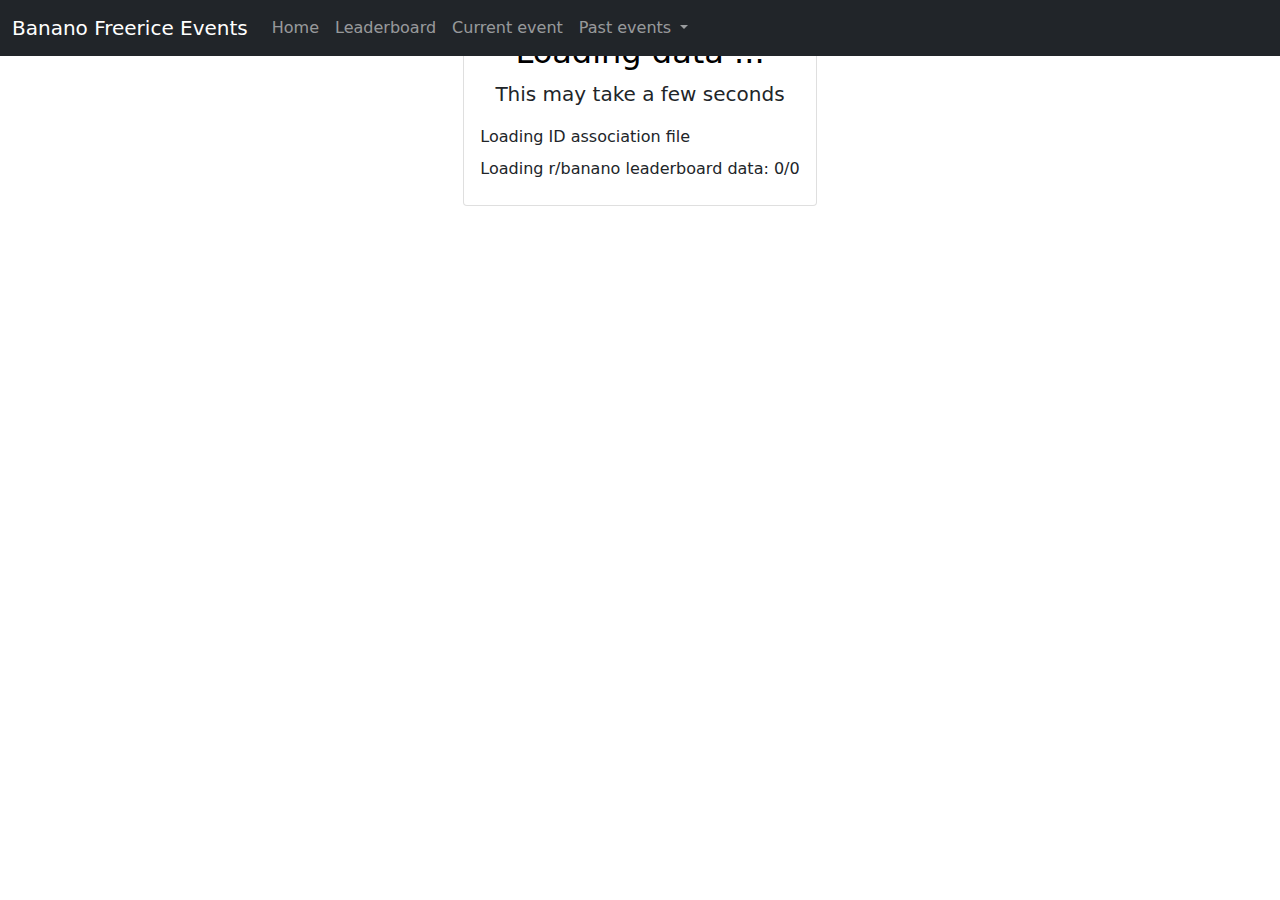
==== leaderboard.html @ 2327e28c "Something" ====
<!DOCTYPE html>
<html class="h-100" lang="en">
	<head>
    	<meta charset="utf-8">
    	<meta name="viewport" content="width=device-width, initial-scale=1">
    	<title>Freerice r/banano leaderboard</title>
		<link rel="icon" type="image/x-icon" href="img/banchan.png">
		<link href="css/bootstrap.min.css" rel="stylesheet">
		<link href="css/style.min.css" rel="stylesheet">
		<meta property="og:title" content="Title here">
		<meta property="og:url" content="https://s-rv99.github.io/index.html">
		<meta property="og:image" content="https://s-rv99.github.io/img/banchan.png">
		<meta property="og:type" content="website">
		<meta property="og:description" content="Description when shared :)">
		<meta property="og:locale" content="en">
	</head>
	<body class="d-flex h-100">    
		<div class="cover-container d-flex w-100 h-100 p-3 mx-auto flex-column">
			<header>
				<nav class="navbar fixed-top navbar-expand-md navbar-dark bg-dark">
					<div class="container-fluid">
						<a class="navbar-brand" href="index.html">Banano Freerice Events</a>
						<button class="navbar-toggler" type="button" data-bs-toggle="collapse" data-bs-target="#navbarNavAltMarkup" aria-controls="navbarNavAltMarkup" aria-expanded="false" aria-label="Toggle navigation">
							<span class="navbar-toggler-icon"></span>
						  </button>
						  <div class="collapse navbar-collapse" id="navbarNavAltMarkup">
							<div class="navbar-nav">
								  <a class="nav-link" href="index.html">Home</a>
								  <a class="nav-link" href="#">Leaderboard</a>
								<a class="nav-link" href="event/current.html">Current event</a>
								<li class="nav-item dropdown">
									<a class="nav-link dropdown-toggle" href="#" id="navbarDropdown" role="button" data-bs-toggle="dropdown" aria-expanded="false">
									  Past events
									</a>
									<ul class="dropdown-menu dropdown-menu-dark" aria-labelledby="navbarDropdown">
									  <li><a class="dropdown-item" href="event/6.html">Freerice Event #6</a></li>
									  <li><a class="dropdown-item" href="event/5.html">Freerice Event #5 - Animal Edition</a></li>
									  <li><a class="dropdown-item" href="event/4.html">Freerice Event #4 - Free Fried Rice</a></li>
									  <li><a class="dropdown-item" href="event/3.html">Freerice Event #3</a></li>
									  <li><a class="dropdown-item" href="event/2.html">Freerice Event #2 - Freerice Holiday</a></li>
									  <li><a class="dropdown-item" href="event/1.html">Freerice Event #1</a></li>
									</ul>
								</li>
							</div>
						</div>
					</div>
				</nav>
			</header>
  			<div class="px-3" id="load">
				<div class="card mx-auto lcard">
					<div class="card-body">
		  				<h2 class="card-title text-black text-center">Loading data ...</h2>
		  				<p class="card-text text-dark text-center fs-5">This may take a few seconds</p>
		  				<p class="card-text mb-2 text-dark">Loading ID association file <span id="l1"></span></p>
		 				<p class="card-text mb-2 text-dark">Loading r/banano leaderboard data: <span id="l2">0/0</span></p>
					</div>
				</div>
			</div>
			<main class="container hide" id="lead">
				<h1 class="mt-2 mb-3 text-center">Freerice r/banano leaderboard</h1>
				<div class="table-responsive">
				<table class="table text-center align-middle mb-4">
					<thead>
						<tr>
							<th scope="col">Rank</th>
							<th scope="col">User</th>
							<th scope="col">Rice</th>
						</tr>
					</thead>
					<tbody id="b">
					</tbody>
				</table>
				</div>
			</main>
  			<footer class="mt-auto"></footer>
		</div>
		<script src="js/bootstrap.bundle.min.js"></script>
		<script src="js/loadData.min.js"></script>
	</body>
</html>
---- css/style.min.css ----
main{margin-top:61px}.hide{display:none}.lcard{width:fit-content}
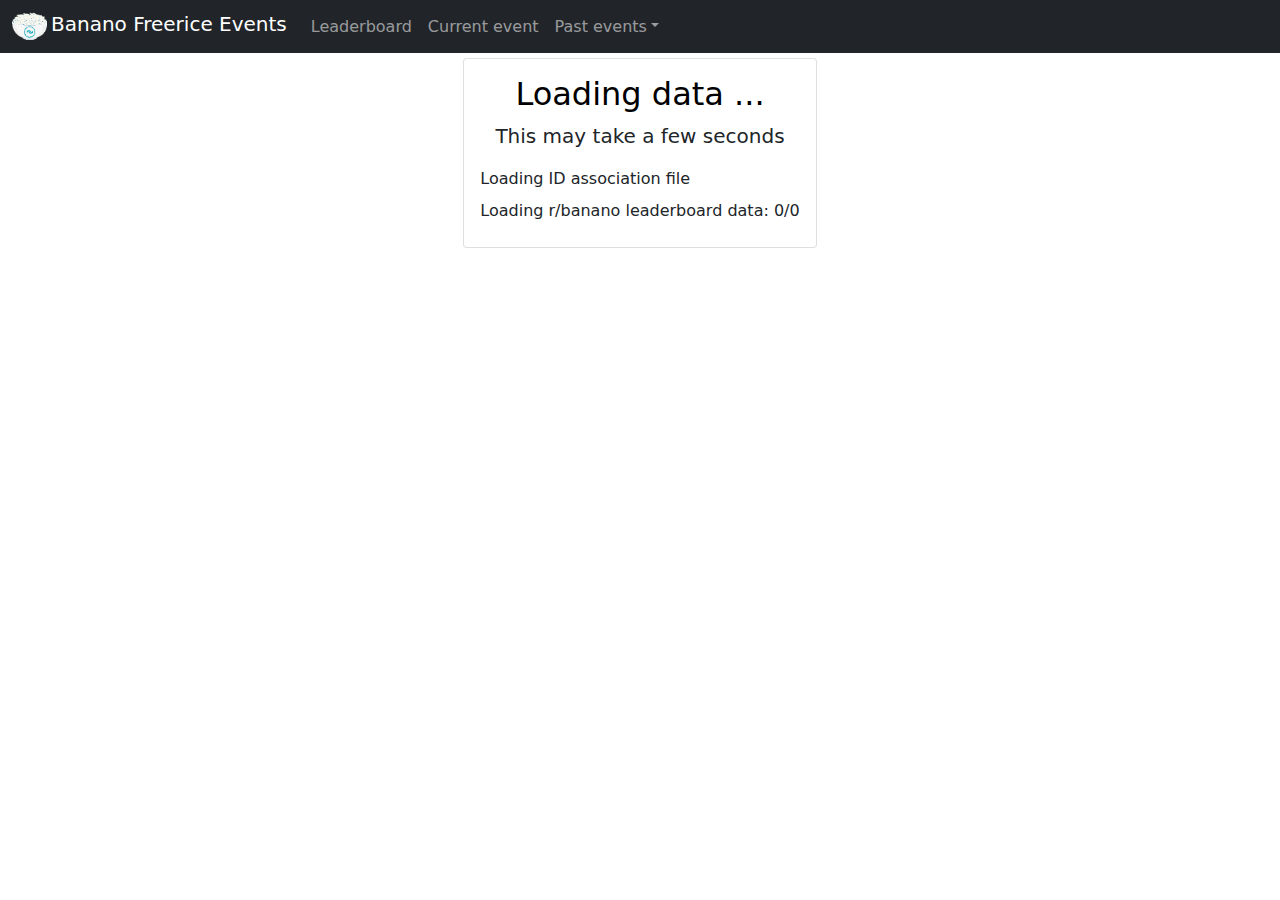
==== commit 403e80d3: "Changes" ====
--- a/leaderboard.html
+++ b/leaderboard.html
@@ -1,52 +1,48 @@
 <!DOCTYPE html>
-<html class="h-100" lang="en">
+<html lang="en">
 	<head>
     	<meta charset="utf-8">
     	<meta name="viewport" content="width=device-width, initial-scale=1">
-    	<title>Freerice r/banano leaderboard</title>
-		<link rel="icon" type="image/x-icon" href="img/banchan.png">
+    	<title>r/banano Freerice Leaderboard</title>
+		<link rel="icon" type="image/x-icon" href="img/icon.png">
 		<link href="css/bootstrap.min.css" rel="stylesheet">
 		<link href="css/style.min.css" rel="stylesheet">
-		<meta property="og:title" content="Title here">
-		<meta property="og:url" content="https://s-rv99.github.io/index.html">
-		<meta property="og:image" content="https://s-rv99.github.io/img/banchan.png">
+		<meta property="og:title" content="r/banano Freerice Leaderboard">
+		<meta property="og:url" content="https://s-rv99.github.io/leaderboard.html">
+		<meta property="og:image" content="https://s-rv99.github.io/img/icon.png">
 		<meta property="og:type" content="website">
-		<meta property="og:description" content="Description when shared :)">
+		<meta property="og:description" content="Here you can find the current r/banano Freerice leaderboard!">
 		<meta property="og:locale" content="en">
 	</head>
-	<body class="d-flex h-100">    
-		<div class="cover-container d-flex w-100 h-100 p-3 mx-auto flex-column">
-			<header>
-				<nav class="navbar fixed-top navbar-expand-md navbar-dark bg-dark">
-					<div class="container-fluid">
-						<a class="navbar-brand" href="index.html">Banano Freerice Events</a>
-						<button class="navbar-toggler" type="button" data-bs-toggle="collapse" data-bs-target="#navbarNavAltMarkup" aria-controls="navbarNavAltMarkup" aria-expanded="false" aria-label="Toggle navigation">
-							<span class="navbar-toggler-icon"></span>
-						  </button>
-						  <div class="collapse navbar-collapse" id="navbarNavAltMarkup">
-							<div class="navbar-nav">
-								  <a class="nav-link" href="index.html">Home</a>
-								  <a class="nav-link" href="#">Leaderboard</a>
-								<a class="nav-link" href="event/current.html">Current event</a>
-								<li class="nav-item dropdown">
-									<a class="nav-link dropdown-toggle" href="#" id="navbarDropdown" role="button" data-bs-toggle="dropdown" aria-expanded="false">
-									  Past events
-									</a>
-									<ul class="dropdown-menu dropdown-menu-dark" aria-labelledby="navbarDropdown">
-									  <li><a class="dropdown-item" href="event/6.html">Freerice Event #6</a></li>
-									  <li><a class="dropdown-item" href="event/5.html">Freerice Event #5 - Animal Edition</a></li>
-									  <li><a class="dropdown-item" href="event/4.html">Freerice Event #4 - Free Fried Rice</a></li>
-									  <li><a class="dropdown-item" href="event/3.html">Freerice Event #3</a></li>
-									  <li><a class="dropdown-item" href="event/2.html">Freerice Event #2 - Freerice Holiday</a></li>
-									  <li><a class="dropdown-item" href="event/1.html">Freerice Event #1</a></li>
-									</ul>
-								</li>
-							</div>
+	<body>    
+		<header>
+			<nav class="navbar fixed-top navbar-expand-md navbar-dark bg-dark pt-1 pb-1">
+				<div class="container-fluid">
+					<a href="index.html" class="navbar-brand"><img src="img/icon.png" alt="Website logo" class="d-inline-block align-top me-1" width="35" height="35">Banano Freerice Events</a>
+					<button class="navbar-toggler" type="button" data-bs-toggle="collapse" data-bs-target="#navbarNavAltMarkup" aria-controls="navbarNavAltMarkup" aria-expanded="false" aria-label="Toggle navigation">
+						<span class="navbar-toggler-icon"></span>
+					</button>
+					<div class="collapse navbar-collapse" id="navbarNavAltMarkup">
+						<div class="navbar-nav">
+							<a class="nav-link" href="#">Leaderboard</a>
+							<a class="nav-link" href="event/current.html">Current event</a>
+							<li class="nav-item dropdown">
+								<a class="nav-link dropdown-toggle" href="#" id="navbarDropdown" role="button" data-bs-toggle="dropdown" aria-expanded="false">Past events</a>
+								<ul class="dropdown-menu dropdown-menu-dark" aria-labelledby="navbarDropdown">
+									<li><a class="dropdown-item" href="event/6.html">Freerice Event #6</a></li>
+									<li><a class="dropdown-item" href="event/5.html">Freerice Event #5 - Animal Edition</a></li>
+									<li><a class="dropdown-item" href="event/4.html">Freerice Event #4 - Free Fried Rice</a></li>
+									<li><a class="dropdown-item" href="event/3.html">Freerice Event #3</a></li>
+									<li><a class="dropdown-item" href="event/2.html">Freerice Event #2 - Freerice Holiday</a></li>
+									<li><a class="dropdown-item" href="event/1.html">Freerice Event #1</a></li>
+								</ul>
+							</li>
 						</div>
 					</div>
-				</nav>
-			</header>
-  			<div class="px-3" id="load">
+				</div>
+			</nav>
+		</header>
+  			<div class="px-3" id="load" style="margin-top: 58px;">
 				<div class="card mx-auto lcard">
 					<div class="card-body">
 		  				<h2 class="card-title text-black text-center">Loading data ...</h2>
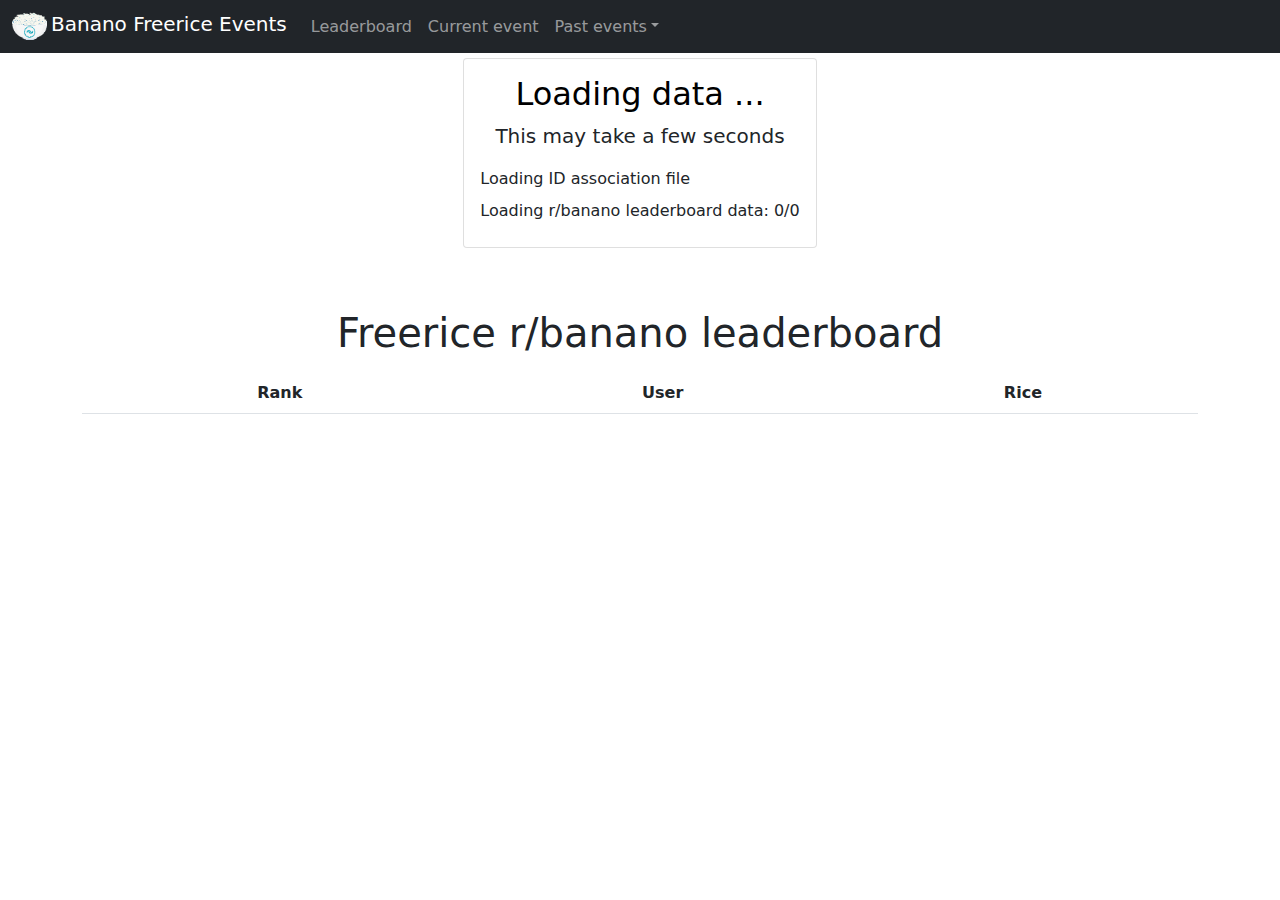
==== commit 406c9167: "Updated leaderboard.html" ====
--- a/leaderboard.html
+++ b/leaderboard.html
@@ -1,76 +1,76 @@
-<!DOCTYPE html>
-<html lang="en">
-	<head>
-    	<meta charset="utf-8">
-    	<meta name="viewport" content="width=device-width, initial-scale=1">
-    	<title>r/banano Freerice Leaderboard</title>
-		<link rel="icon" type="image/x-icon" href="img/icon.png">
-		<link href="css/bootstrap.min.css" rel="stylesheet">
-		<link href="css/style.min.css" rel="stylesheet">
-		<meta property="og:title" content="r/banano Freerice Leaderboard">
-		<meta property="og:url" content="https://s-rv99.github.io/leaderboard.html">
-		<meta property="og:image" content="https://s-rv99.github.io/img/icon.png">
-		<meta property="og:type" content="website">
-		<meta property="og:description" content="Here you can find the current r/banano Freerice leaderboard!">
-		<meta property="og:locale" content="en">
-	</head>
-	<body>    
-		<header>
-			<nav class="navbar fixed-top navbar-expand-md navbar-dark bg-dark pt-1 pb-1">
-				<div class="container-fluid">
-					<a href="index.html" class="navbar-brand"><img src="img/icon.png" alt="Website logo" class="d-inline-block align-top me-1" width="35" height="35">Banano Freerice Events</a>
-					<button class="navbar-toggler" type="button" data-bs-toggle="collapse" data-bs-target="#navbarNavAltMarkup" aria-controls="navbarNavAltMarkup" aria-expanded="false" aria-label="Toggle navigation">
-						<span class="navbar-toggler-icon"></span>
-					</button>
-					<div class="collapse navbar-collapse" id="navbarNavAltMarkup">
-						<div class="navbar-nav">
-							<a class="nav-link" href="#">Leaderboard</a>
-							<a class="nav-link" href="event/current.html">Current event</a>
-							<li class="nav-item dropdown">
-								<a class="nav-link dropdown-toggle" href="#" id="navbarDropdown" role="button" data-bs-toggle="dropdown" aria-expanded="false">Past events</a>
-								<ul class="dropdown-menu dropdown-menu-dark" aria-labelledby="navbarDropdown">
-									<li><a class="dropdown-item" href="event/6.html">Freerice Event #6</a></li>
-									<li><a class="dropdown-item" href="event/5.html">Freerice Event #5 - Animal Edition</a></li>
-									<li><a class="dropdown-item" href="event/4.html">Freerice Event #4 - Free Fried Rice</a></li>
-									<li><a class="dropdown-item" href="event/3.html">Freerice Event #3</a></li>
-									<li><a class="dropdown-item" href="event/2.html">Freerice Event #2 - Freerice Holiday</a></li>
-									<li><a class="dropdown-item" href="event/1.html">Freerice Event #1</a></li>
-								</ul>
-							</li>
-						</div>
-					</div>
-				</div>
-			</nav>
-		</header>
-  			<div class="px-3" id="load" style="margin-top: 58px;">
-				<div class="card mx-auto lcard">
-					<div class="card-body">
-		  				<h2 class="card-title text-black text-center">Loading data ...</h2>
-		  				<p class="card-text text-dark text-center fs-5">This may take a few seconds</p>
-		  				<p class="card-text mb-2 text-dark">Loading ID association file <span id="l1"></span></p>
-		 				<p class="card-text mb-2 text-dark">Loading r/banano leaderboard data: <span id="l2">0/0</span></p>
-					</div>
-				</div>
-			</div>
-			<main class="container hide" id="lead">
-				<h1 class="mt-2 mb-3 text-center">Freerice r/banano leaderboard</h1>
-				<div class="table-responsive">
-				<table class="table text-center align-middle mb-4">
-					<thead>
-						<tr>
-							<th scope="col">Rank</th>
-							<th scope="col">User</th>
-							<th scope="col">Rice</th>
-						</tr>
-					</thead>
-					<tbody id="b">
-					</tbody>
-				</table>
-				</div>
-			</main>
-  			<footer class="mt-auto"></footer>
-		</div>
-		<script src="js/bootstrap.bundle.min.js"></script>
-		<script src="js/loadData.min.js"></script>
-	</body>
+<!DOCTYPE html>
+<html lang="en">
+	<head>
+    	<meta charset="utf-8">
+    	<meta name="viewport" content="width=device-width, initial-scale=1">
+    	<title>r/banano Freerice Leaderboard</title>
+		<link rel="icon" type="image/x-icon" href="img/icon.png">
+		<link href="css/bootstrap.min.css" rel="stylesheet">
+		<link href="css/style.min.css" rel="stylesheet">
+		<meta property="og:title" content="r/banano Freerice Leaderboard">
+		<meta property="og:url" content="https://s-rv99.github.io/leaderboard.html">
+		<meta property="og:image" content="https://s-rv99.github.io/img/icon.png">
+		<meta property="og:type" content="website">
+		<meta property="og:description" content="Here you can find the current r/banano Freerice leaderboard!">
+		<meta property="og:locale" content="en">
+	</head>
+	<body>    
+		<header>
+			<nav class="navbar fixed-top navbar-expand-md navbar-dark bg-dark pt-1 pb-1">
+				<div class="container-fluid">
+					<a href="index.html" class="navbar-brand"><img src="img/icon.png" alt="Website logo" class="d-inline-block align-top me-1" width="35" height="35">Banano Freerice Events</a>
+					<button class="navbar-toggler" type="button" data-bs-toggle="collapse" data-bs-target="#navbarNavAltMarkup" aria-controls="navbarNavAltMarkup" aria-expanded="false" aria-label="Toggle navigation">
+						<span class="navbar-toggler-icon"></span>
+					</button>
+					<div class="collapse navbar-collapse" id="navbarNavAltMarkup">
+						<div class="navbar-nav">
+							<a class="nav-link" href="#">Leaderboard</a>
+							<a class="nav-link" href="event/current.html">Current event</a>
+							<li class="nav-item dropdown">
+								<a class="nav-link dropdown-toggle" href="#" id="navbarDropdown" role="button" data-bs-toggle="dropdown" aria-expanded="false">Past events</a>
+								<ul class="dropdown-menu dropdown-menu-dark" aria-labelledby="navbarDropdown">
+									<li><a class="dropdown-item" href="event/6.html">Freerice Event #6</a></li>
+									<li><a class="dropdown-item" href="event/5.html">Freerice Event #5 - Animal Edition</a></li>
+									<li><a class="dropdown-item" href="event/4.html">Freerice Event #4 - Free Fried Rice</a></li>
+									<li><a class="dropdown-item" href="event/3.html">Freerice Event #3</a></li>
+									<li><a class="dropdown-item" href="event/2.html">Freerice Event #2 - Freerice Holiday</a></li>
+									<li><a class="dropdown-item" href="event/1.html">Freerice Event #1</a></li>
+								</ul>
+							</li>
+						</div>
+					</div>
+				</div>
+			</nav>
+		</header>
+  			<div class="px-3" id="load" style="margin-top: 58px;">
+				<div class="card mx-auto lcard">
+					<div class="card-body">
+		  				<h2 class="card-title text-black text-center">Loading data ...</h2>
+		  				<p class="card-text text-dark text-center fs-5">This may take a few seconds</p>
+		  				<p class="card-text mb-2 text-dark">Loading ID association file <span id="l1"></span></p>
+		 				<p class="card-text mb-2 text-dark">Loading r/banano leaderboard data: <span id="l2">0/0</span></p>
+					</div>
+				</div>
+			</div>
+			<main class="container" id="lead">
+				<h1 class="mt-2 mb-3 text-center">Freerice r/banano leaderboard</h1>
+				<div class="table-responsive">
+				<table class="table text-center align-middle mb-4">
+					<thead>
+						<tr>
+							<th scope="col">Rank</th>
+							<th scope="col">User</th>
+							<th scope="col">Rice</th>
+						</tr>
+					</thead>
+					<tbody id="b">
+					</tbody>
+				</table>
+				</div>
+			</main>
+  			<footer class="mt-auto"></footer>
+		</div>
+		<script src="js/bootstrap.bundle.min.js"></script>
+		<script src="js/loadData.min.js"></script>
+	</body>
 </html>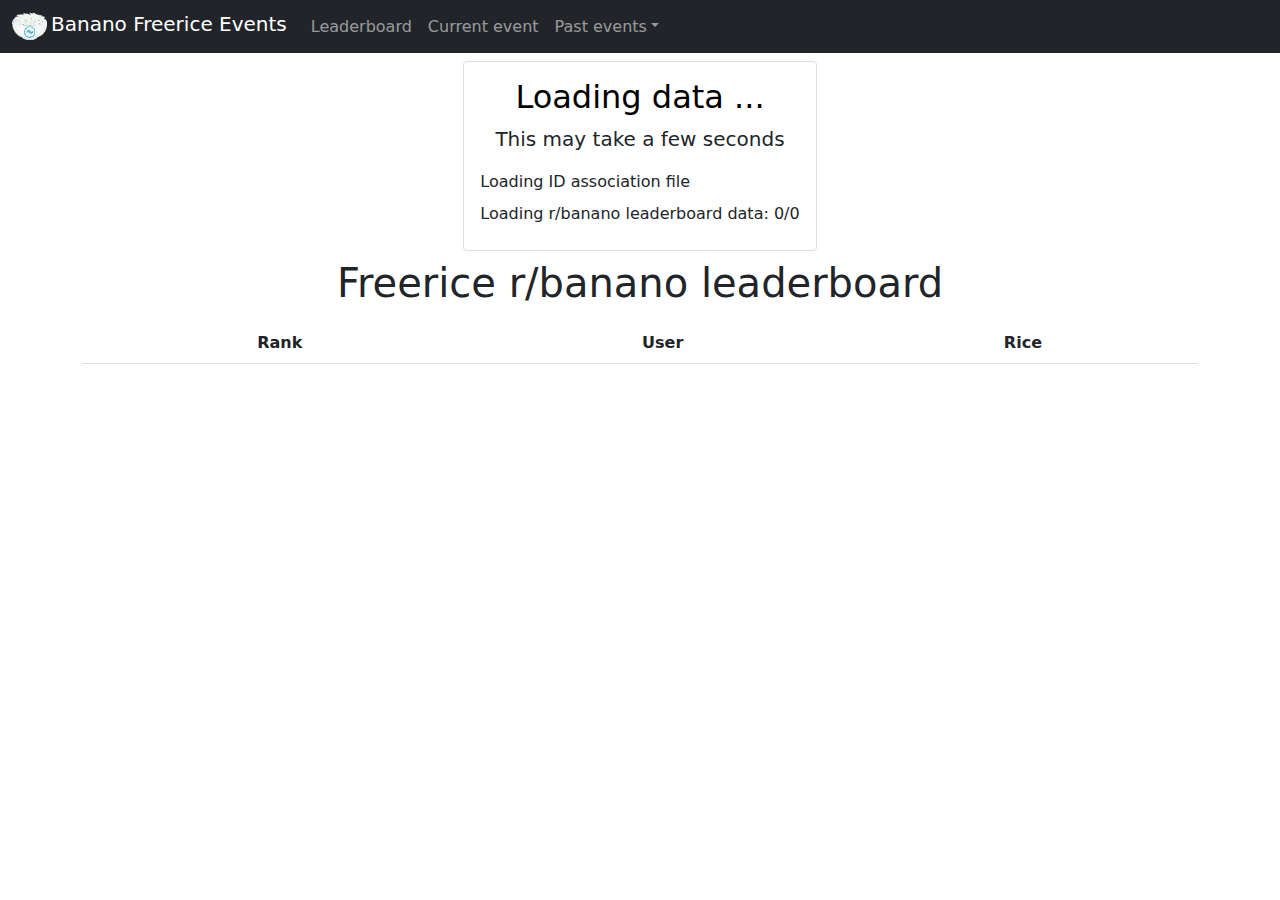
==== commit 4dd8a9c9: "Add event #2" ====
--- a/leaderboard.html
+++ b/leaderboard.html
@@ -42,17 +42,17 @@
 				</div>
 			</nav>
 		</header>
-  			<div class="px-3" id="load" style="margin-top: 58px;">
-				<div class="card mx-auto lcard">
-					<div class="card-body">
-		  				<h2 class="card-title text-black text-center">Loading data ...</h2>
-		  				<p class="card-text text-dark text-center fs-5">This may take a few seconds</p>
-		  				<p class="card-text mb-2 text-dark">Loading ID association file <span id="l1"></span></p>
-		 				<p class="card-text mb-2 text-dark">Loading r/banano leaderboard data: <span id="l2">0/0</span></p>
+			<main class="container" id="lead">
+				<div class="px-3" id="load">
+					<div class="card mx-auto lcard">
+						<div class="card-body">
+							  <h2 class="card-title text-black text-center">Loading data ...</h2>
+							  <p class="card-text text-dark text-center fs-5">This may take a few seconds</p>
+							  <p class="card-text mb-2 text-dark">Loading ID association file <span id="l1"></span></p>
+							 <p class="card-text mb-2 text-dark">Loading r/banano leaderboard data: <span id="l2">0/0</span></p>
+						</div>
 					</div>
 				</div>
-			</div>
-			<main class="container" id="lead">
 				<h1 class="mt-2 mb-3 text-center">Freerice r/banano leaderboard</h1>
 				<div class="table-responsive">
 				<table class="table text-center align-middle mb-4">
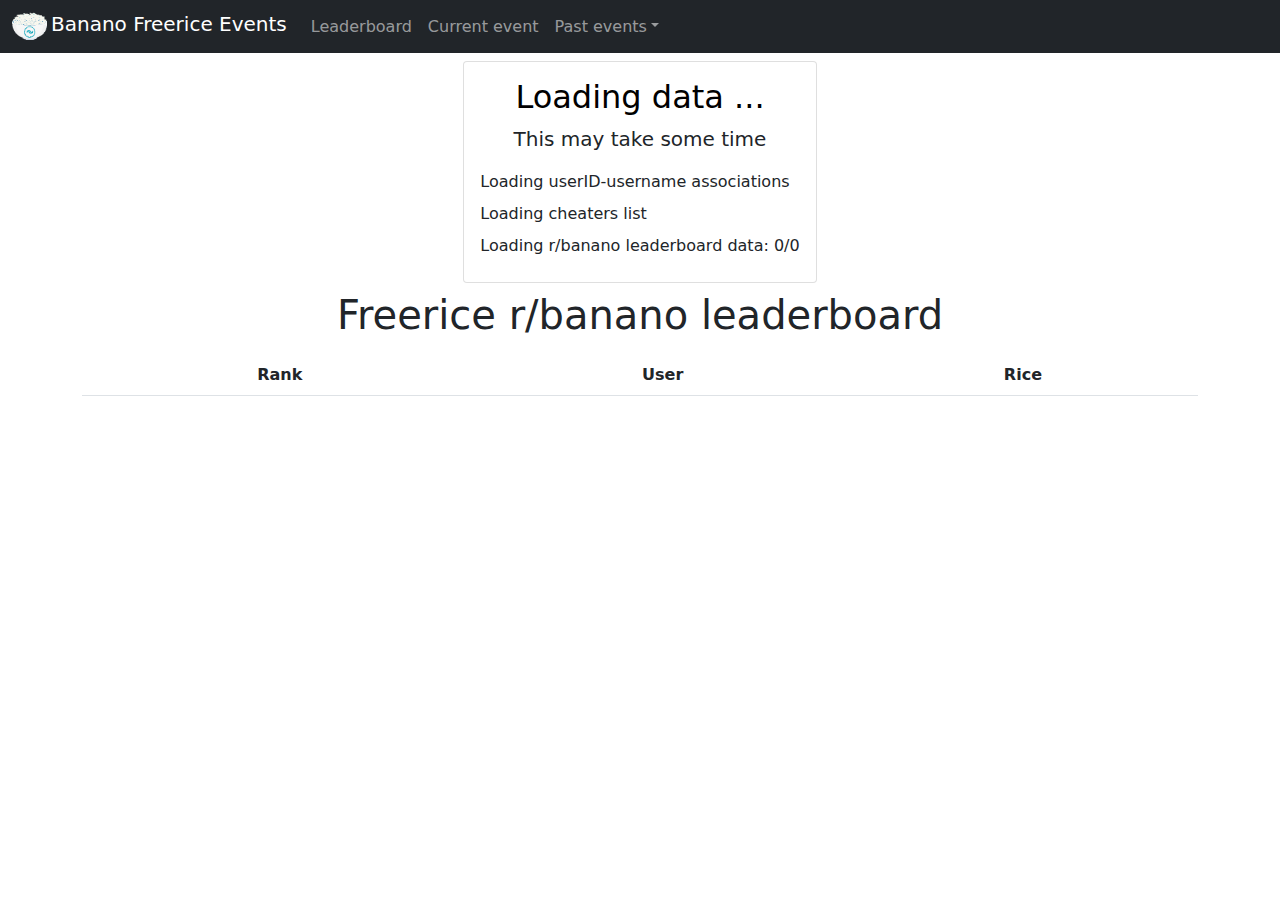
==== commit 82a679aa: "Removed cheaters from leaderboard" ====
--- a/leaderboard.html
+++ b/leaderboard.html
@@ -47,9 +47,10 @@
 					<div class="card mx-auto lcard">
 						<div class="card-body">
 							  <h2 class="card-title text-black text-center">Loading data ...</h2>
-							  <p class="card-text text-dark text-center fs-5">This may take a few seconds</p>
-							  <p class="card-text mb-2 text-dark">Loading ID association file <span id="l1"></span></p>
-							 <p class="card-text mb-2 text-dark">Loading r/banano leaderboard data: <span id="l2">0/0</span></p>
+							  <p class="card-text text-dark text-center fs-5">This may take some time</p>
+							  <p class="card-text mb-2 text-dark">Loading userID-username associations <span id="l1"></span></p>
+							  <p class="card-text mb-2 text-dark">Loading cheaters list <span id="l2"></span></p>
+							 <p class="card-text mb-2 text-dark">Loading r/banano leaderboard data: <span id="l3">0/0</span></p>
 						</div>
 					</div>
 				</div>
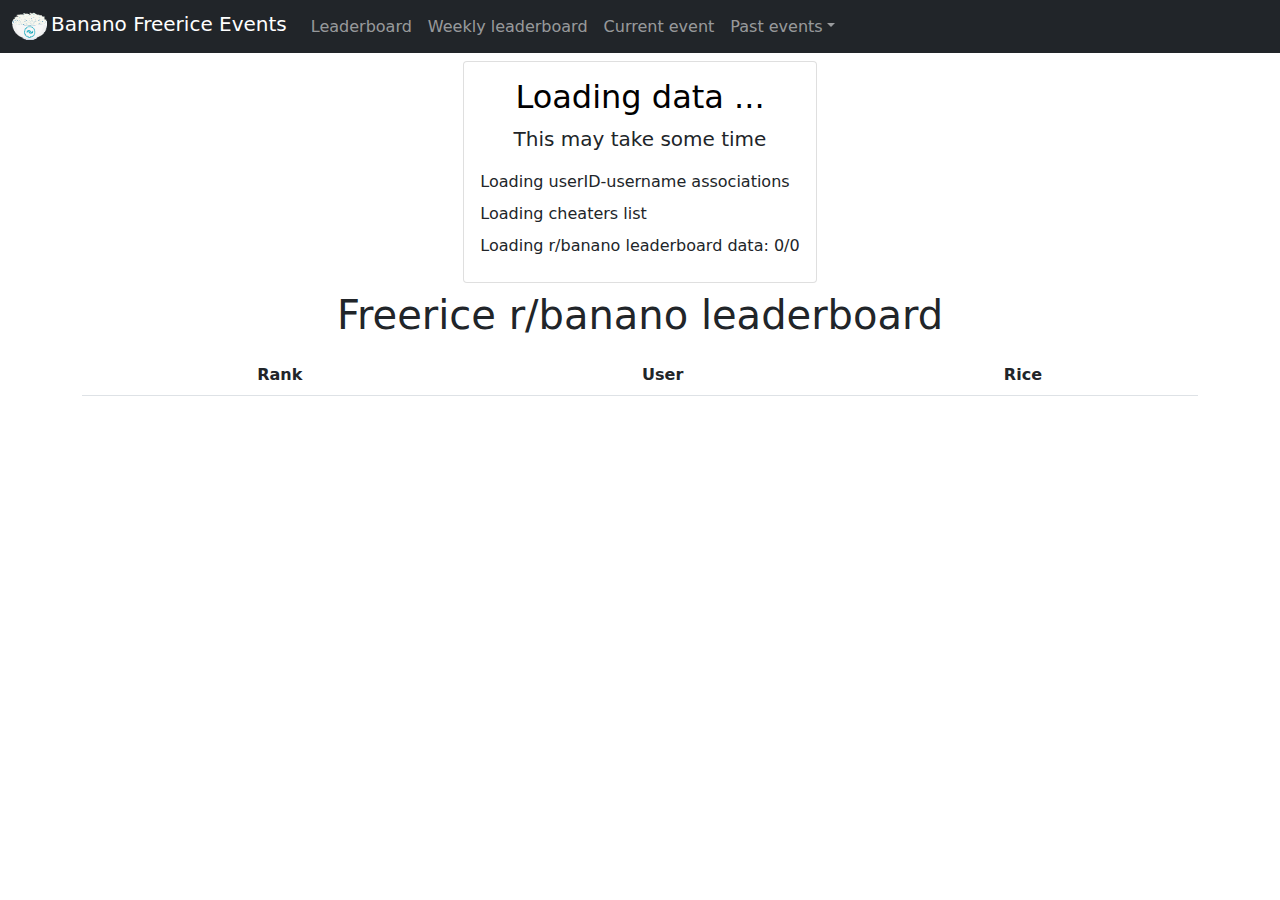
==== commit 0d4a1cd1: "Added Weekly leaderboard links" ====
--- a/leaderboard.html
+++ b/leaderboard.html
@@ -25,6 +25,7 @@
 					<div class="collapse navbar-collapse" id="navbarNavAltMarkup">
 						<div class="navbar-nav">
 							<a class="nav-link" href="#">Leaderboard</a>
+							<a class="nav-link" href="weekly.html">Weekly leaderboard</a>
 							<a class="nav-link" href="event/current.html">Current event</a>
 							<li class="nav-item dropdown">
 								<a class="nav-link dropdown-toggle" href="#" id="navbarDropdown" role="button" data-bs-toggle="dropdown" aria-expanded="false">Past events</a>
--- a/css/style.min.css
+++ b/css/style.min.css
@@ -1 +1 @@
-main{margin-top:61px}.hide{display:none}.lcard{width:fit-content}+main{margin-top:61px}.hide{display:none}.lcard{width:fit-content}.freerice-bg{background-color:#36B3C4;border-color:#212124!important;}.banano-bg{background-color:#FBDD11;border-color:#212124!important;}.border-top-dark{border-top:1px;border-color:#000000;}.banano-freerice-bg{background-color:#42A641;border-color:#212124!important;}@media(max-width: 767px){.space-top{margin-top:24px;}}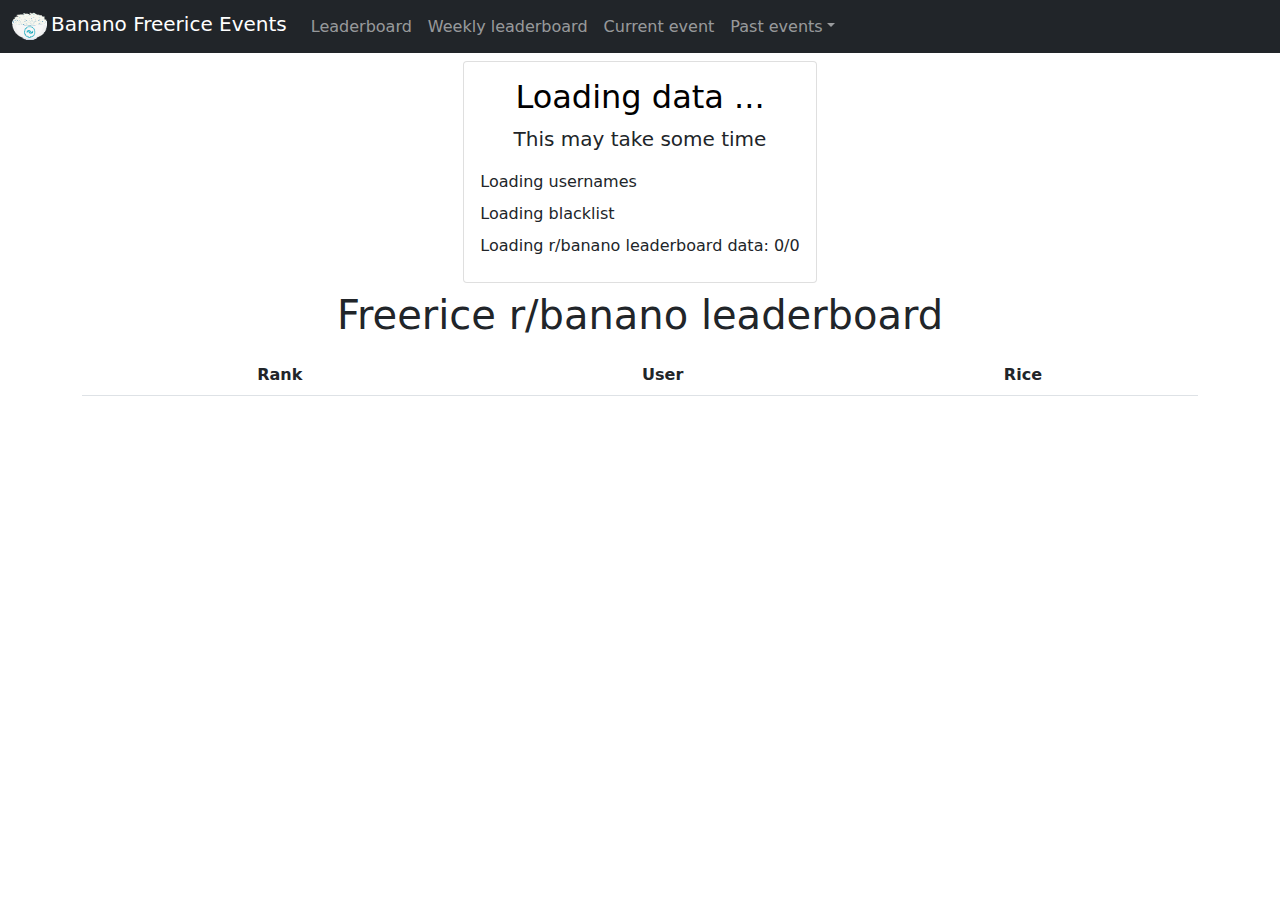
==== commit 254b6698: "Update" ====
--- a/leaderboard.html
+++ b/leaderboard.html
@@ -49,8 +49,8 @@
 						<div class="card-body">
 							  <h2 class="card-title text-black text-center">Loading data ...</h2>
 							  <p class="card-text text-dark text-center fs-5">This may take some time</p>
-							  <p class="card-text mb-2 text-dark">Loading userID-username associations <span id="l1"></span></p>
-							  <p class="card-text mb-2 text-dark">Loading cheaters list <span id="l2"></span></p>
+							  <p class="card-text mb-2 text-dark">Loading usernames <span id="l1"></span></p>
+							  <p class="card-text mb-2 text-dark">Loading blacklist <span id="l2"></span></p>
 							 <p class="card-text mb-2 text-dark">Loading r/banano leaderboard data: <span id="l3">0/0</span></p>
 						</div>
 					</div>
@@ -67,6 +67,8 @@
 					</thead>
 					<tbody id="b">
 					</tbody>
+					<tfoot id="f">
+					</tfoot>
 				</table>
 				</div>
 			</main>
